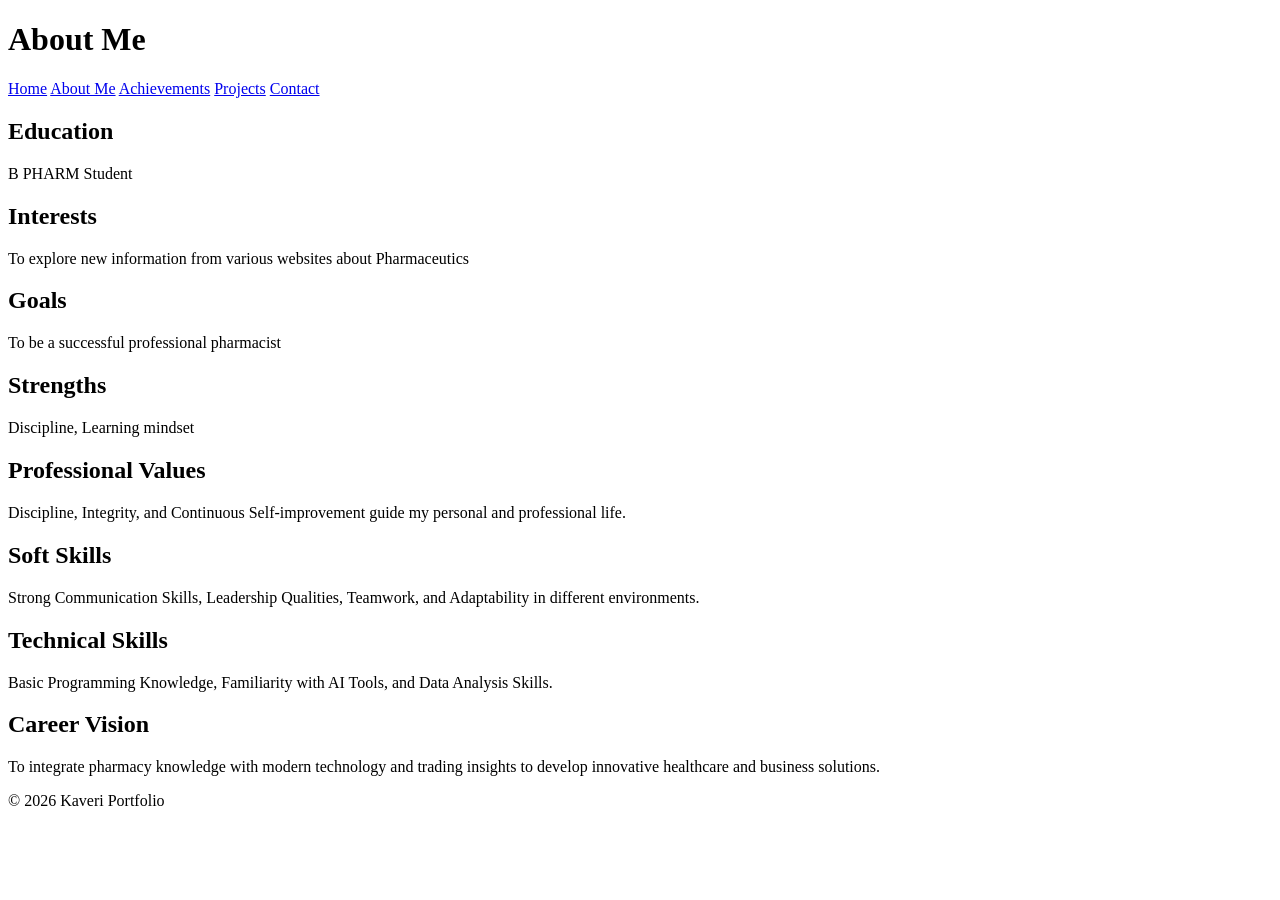
==== about.html @ d13ab2ab "Create about.html with personal details Added an 'About Me' page with personal information and goals" ====
<!DOCTYPE html>
<html lang="en">
<head>
    <title>About Me</title>
    <link rel="stylesheet" href="style.css">
</head>
<body>

<header><h1>About Me</h1></header>

<nav>
    <a href="index.html">Home</a>
    <a href="about.html">About Me</a>
    <a href="achievements.html">Achievements</a>
    <a href="projects.html">Projects</a>
    <a href="contact.html">Contact</a>
</nav>

<section>

<h2>Education</h2>
<p>B PHARM Student</p>

<h2>Interests</h2>
<p>To explore new information from various websites about Pharmaceutics</p>

<h2>Goals</h2>
<p>To be a successful professional pharmacist</p>

<h2>Strengths</h2>
<p>Discipline, Learning mindset</p>

<h2>Professional Values</h2>
<p>
Discipline, Integrity, and Continuous Self-improvement guide my personal and professional life.
</p>

<h2>Soft Skills</h2>
<p>
Strong Communication Skills, Leadership Qualities, Teamwork, and Adaptability in different environments.
</p>

<h2>Technical Skills</h2>
<p>
Basic Programming Knowledge, Familiarity with AI Tools, and Data Analysis Skills.
</p>

<h2>Career Vision</h2>
<p>
To integrate pharmacy knowledge with modern technology and trading insights to develop innovative healthcare and business solutions.
</p>

</section>

<footer>
    <p>© 2026 Kaveri Portfolio</p>
</footer>

</body>
</html>
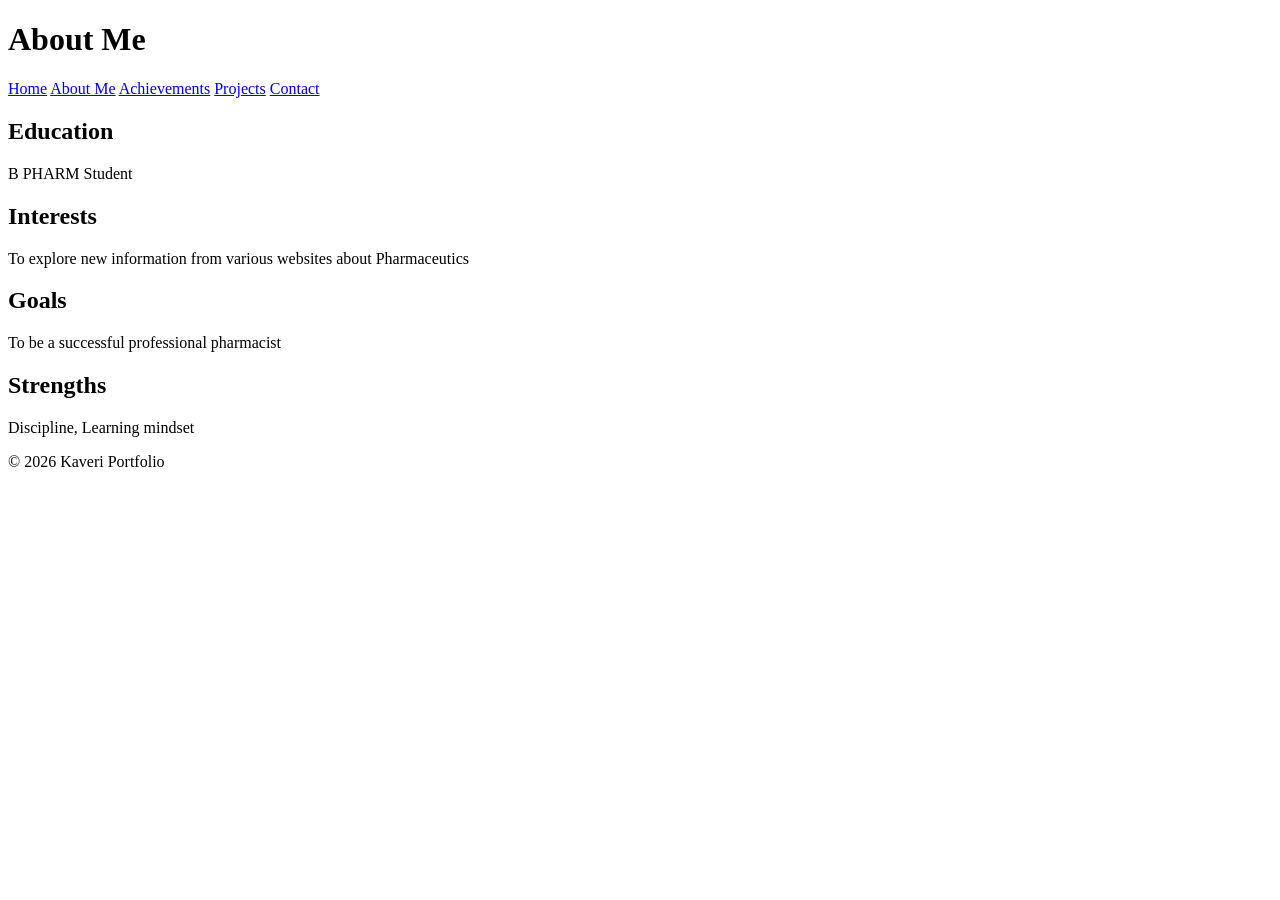
==== commit 5d9da23a: "Update about.html" ====
--- a/about.html
+++ b/about.html
@@ -1,6 +1,7 @@
 <!DOCTYPE html>
 <html lang="en">
 <head>
+    <meta charset="UTF-8">
     <title>About Me</title>
     <link rel="stylesheet" href="style.css">
 </head>
@@ -30,26 +31,6 @@
 <h2>Strengths</h2>
 <p>Discipline, Learning mindset</p>
 
-<h2>Professional Values</h2>
-<p>
-Discipline, Integrity, and Continuous Self-improvement guide my personal and professional life.
-</p>
-
-<h2>Soft Skills</h2>
-<p>
-Strong Communication Skills, Leadership Qualities, Teamwork, and Adaptability in different environments.
-</p>
-
-<h2>Technical Skills</h2>
-<p>
-Basic Programming Knowledge, Familiarity with AI Tools, and Data Analysis Skills.
-</p>
-
-<h2>Career Vision</h2>
-<p>
-To integrate pharmacy knowledge with modern technology and trading insights to develop innovative healthcare and business solutions.
-</p>
-
 </section>
 
 <footer>
